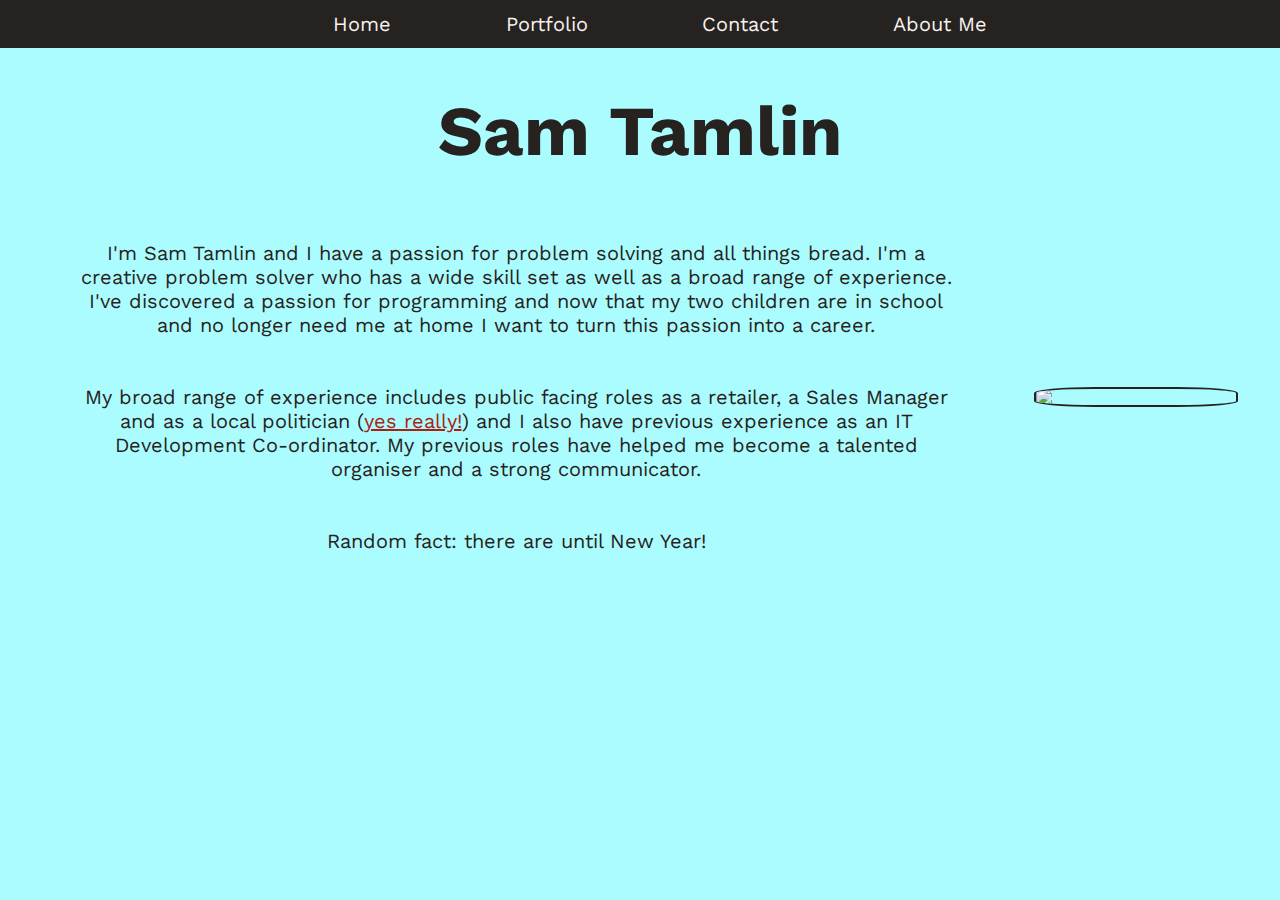
==== index.html @ 7b666835 "first commit" ====
<!DOCTYPE html>
<html lang="en">
    <head>
        <meta charset="UTF-8">
        <meta http-equiv="X-UA-Compatible" content="IE=edge">
        <meta name="viewport" content="width=device-width, initial-scale=1.0">
        <script src="https://kit.fontawesome.com/c800a7a7f6.js" crossorigin="anonymous"></script>
        <script src="./newYear.js" defer></script>
        <link rel="stylesheet" href="Resources/CSS/index.css"> 
        <link rel="preconnect" href="https://fonts.googleapis.com">
        <link rel="preconnect" href="https://fonts.gstatic.com" crossorigin>
        <link href="https://fonts.googleapis.com/css2?family=Work+Sans:ital,wght@0,400;0,700;1,400&display=swap" rel="stylesheet">  
        <title>Home | Sam Tamlin</title>
    </head>
    <body>
        <header>
            <nav>
                <ul>
                    <li><a href="./index.html">Home</a></li>
                    <li><a href="https://github.com/SamTamlin" target="_blank">Portfolio</a></li>
                    <li><a href="./contact.html">Contact</a></li>
                    <li><a href="#">About Me</a></li>
                    <!-- <li><a href="#">(Bread)</a></li> -->
                </ul>
            </nav>
        </header>
        <main>
            <h1>Sam Tamlin</h1>
            <div class="container">
                <div class="text">
                    <!--<h2>About Me</h2>-->
                    <p>I'm Sam Tamlin and I have a passion for problem solving and all things bread. I'm a creative problem solver who has a wide skill set as well as a broad range of experience. I've discovered a passion for programming and now that my two children are in school and no longer need me at home I want to turn this passion into a career.</p>
                    <p>My broad range of experience includes public facing roles as a retailer, a Sales Manager and as a local politician (<a href="https://democracy.cornwall.gov.uk/mgUserInfo.aspx?UID=5026&RPID=514217108" target="_blank">yes really!</a>) and I also have previous experience as an IT Development Co-ordinator. My previous roles have helped me become a talented organiser and a strong communicator.</p>
                    <p>Random fact: there are <span id="seconds"></span> until New Year!</p>
                </div>
                <img src="./Resources/Images/Colour.jpg">
            </div>
                <ul class="icons">
                    <li><i class="fa-brands fa-python fa-4x"></i></li>
                    <li><i class="fa-brands fa-js fa-4x"></i></li>
                    <li><i class="fa-brands fa-html5 fa-4x"></i></li>
                    <li><i class="fa-brands fa-css3-alt fa-4x"></i></li>
                    <li><i class="fa-brands fa-node fa-4x"></i></li>
                    <li><i class="fa-brands fa-git fa-4x"></i></li>
                    <li><i class="fa-brands fa-github fa-4x"></i></li>
                </ul>
        </main>
        <footer>
        </footer>
    </body>
</html>
---- Resources/CSS/index.css ----
* {
    font-family: 'Work Sans', sans-serif;
    color: #262220;
    text-align: center;
    margin: 0px;
}

html {
    background-image: url("../Images/Castle.jpg");
    object-fit: cover;
    background-size: auto;
    background-position: top;
    background-repeat: no-repeat;
    background-color: #abfcff;
}

nav {
    display: flex;
    position: fixed;
    top: 0px;
    background-color: #262220;
    justify-content: center;
    width: 100%;
    height: 4ch;
    font-size: 2ch;
}

ul {
    display: flex;
    margin: auto;
    justify-content: space-around;
    align-items: center;
    width: 60%;
    list-style: none;
}

nav li a {
    display: flex;
    text-decoration: none;
    color: #f7f1f0;
}

nav li a:visited {
    color: #f7f1f0;
}

nav li a:hover {
    color: #d67940;
}

main {
    margin-top: 4ch;
}

main img {
    border-radius: 30%;
    width: 20ch;
}

h1 {
    font-size: 7ch;
    margin-top: 2ch;
    margin-bottom: 1ch;
}

h2 {
    font-size: 5ch;
    margin: 2ch;
}

h3 {
    font-size: 2.5ch;
}

.container {
    display: grid;
    grid-template-columns: 4fr 1fr;
    justify-content: space-around;
    margin: 1ch 2ch;
}

.container img {
    margin: auto;
    border: #262220 solid 2px;
}

.icons {
    margin-top: 4ch;
    width: 90%;
}

.contacts{
    margin-top: 4ch;
    width: 60%;
}

.text {
    display: flex;
    flex-direction: column;
    justify-content: center;
}

p {
    margin: 2ch 5ch;
    font-size: 2ch;
}

a {
    color: #aa210f;
}

a:visited {
    color: #6f4879;
}

a:hover {
    color: #abfcff;
}

.fa-brands{
    height: 100px;
}
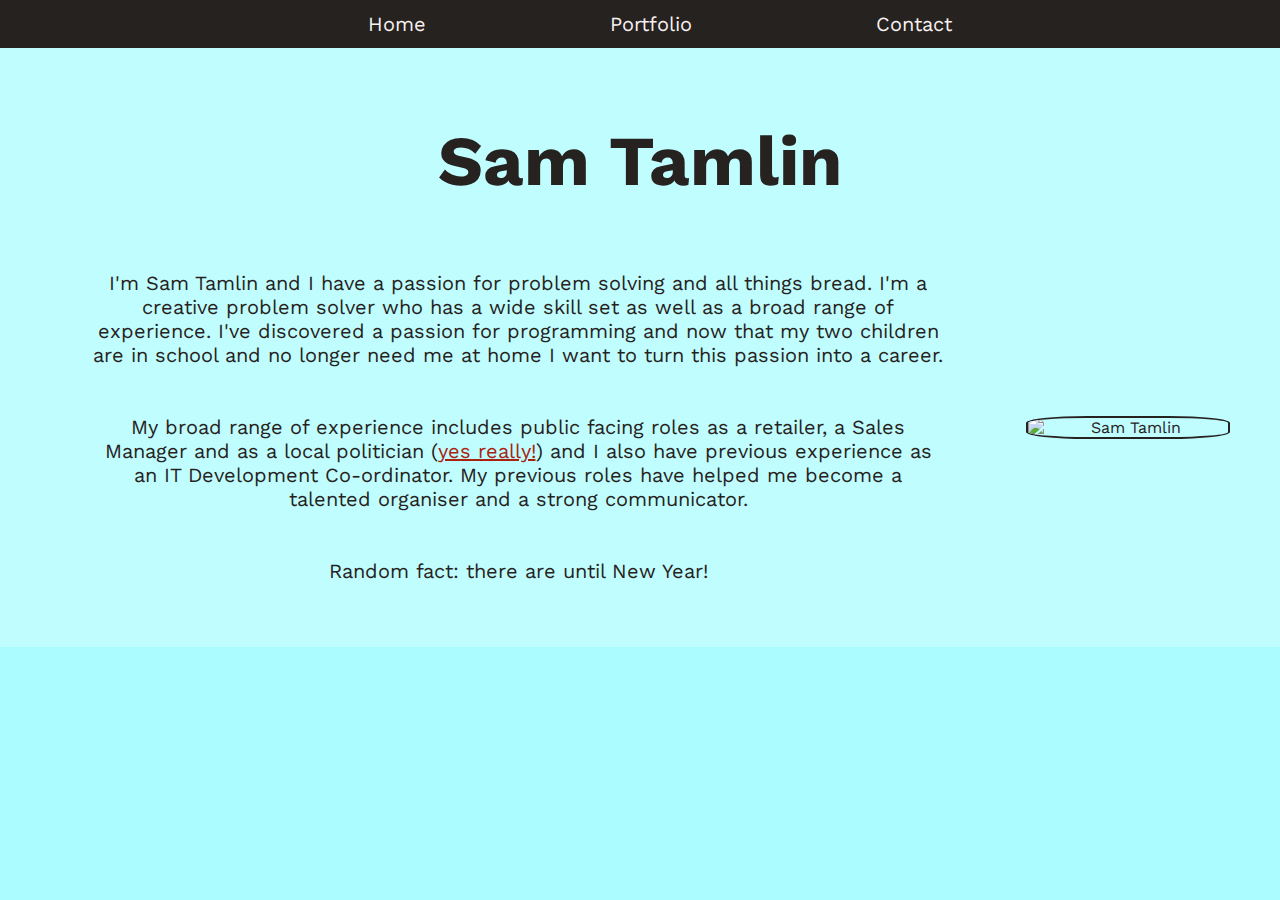
==== commit 067d71f9: "Add responsive elements" ====
--- a/index.html
+++ b/index.html
@@ -19,7 +19,7 @@
                     <li><a href="./index.html">Home</a></li>
                     <li><a href="https://github.com/SamTamlin" target="_blank">Portfolio</a></li>
                     <li><a href="./contact.html">Contact</a></li>
-                    <li><a href="#">About Me</a></li>
+                    <!-- <li><a href="#">About Me</a></li> -->
                     <!-- <li><a href="#">(Bread)</a></li> -->
                 </ul>
             </nav>
@@ -28,24 +28,24 @@
             <h1>Sam Tamlin</h1>
             <div class="container">
                 <div class="text">
-                    <!--<h2>About Me</h2>-->
                     <p>I'm Sam Tamlin and I have a passion for problem solving and all things bread. I'm a creative problem solver who has a wide skill set as well as a broad range of experience. I've discovered a passion for programming and now that my two children are in school and no longer need me at home I want to turn this passion into a career.</p>
                     <p>My broad range of experience includes public facing roles as a retailer, a Sales Manager and as a local politician (<a href="https://democracy.cornwall.gov.uk/mgUserInfo.aspx?UID=5026&RPID=514217108" target="_blank">yes really!</a>) and I also have previous experience as an IT Development Co-ordinator. My previous roles have helped me become a talented organiser and a strong communicator.</p>
                     <p>Random fact: there are <span id="seconds"></span> until New Year!</p>
                 </div>
-                <img src="./Resources/Images/Colour.jpg">
+                <img src="./Resources/Images/Colour.jpg" alt="Sam Tamlin">
             </div>
                 <ul class="icons">
                     <li><i class="fa-brands fa-python fa-4x"></i></li>
                     <li><i class="fa-brands fa-js fa-4x"></i></li>
                     <li><i class="fa-brands fa-html5 fa-4x"></i></li>
                     <li><i class="fa-brands fa-css3-alt fa-4x"></i></li>
-                    <li><i class="fa-brands fa-node fa-4x"></i></li>
-                    <li><i class="fa-brands fa-git fa-4x"></i></li>
-                    <li><i class="fa-brands fa-github fa-4x"></i></li>
+                    <li class="fa-node"><i class="fa-brands fa-node fa-4x"></i></li>
+                    <li class="fa-git"><i class="fa-brands fa-git fa-4x"></i></li>
+                    <li class="fa-github"><i class="fa-brands fa-github fa-4x"></i></li>
                 </ul>
         </main>
         <footer>
+
         </footer>
     </body>
 </html>--- a/Resources/CSS/index.css
+++ b/Resources/CSS/index.css
@@ -4,6 +4,7 @@
     text-align: center;
     margin: 0px;
 }
+
 
 html {
     background-image: url("../Images/Castle.jpg");
@@ -48,8 +49,12 @@
     color: #d67940;
 }
 
+body {
+    background-color: rgba(255, 255, 255, .25);
+}
+
 main {
-    margin-top: 4ch;
+    padding-top: 3ch;
 }
 
 main img {
@@ -76,7 +81,7 @@
     display: grid;
     grid-template-columns: 4fr 1fr;
     justify-content: space-around;
-    margin: 1ch 2ch;
+    margin: 1ch 3ch;
 }
 
 .container img {
@@ -119,4 +124,58 @@
 
 .fa-brands{
     height: 100px;
+}
+
+footer {
+    position: fixed;
+    bottom: 1px;
+}
+
+@media only screen and (min-width: 2500px) {
+    main {
+        margin: auto;
+        max-width: 2500px;
+    }
+    nav {
+        min-height: 5%;
+        font-size: 3%;
+    }
+}
+
+@media only screen and (max-width: 1000px) {
+    .icons {
+        padding: 0px;
+        width: 100%;
+        justify-content: space-around;
+        background-color: rgba(255, 255, 255, .5);
+    }
+}
+
+@media only screen and (max-width: 850px) {
+    body {
+        background-color: rgba(255, 255, 255, .5);
+    }
+
+    .icons {
+        background-color: rgba(255, 255, 255, 0);;
+    }
+}
+
+@media only screen and (max-width: 700px) {
+    ul {
+        width: 95%;
+    }
+
+    h1 {
+        margin-bottom: 0.25ch;
+    }
+
+    .container {
+        display: inline-block;
+        
+    }
+
+    .fa-node, .fa-git, .fa-github {
+        display: none;
+    }
 }